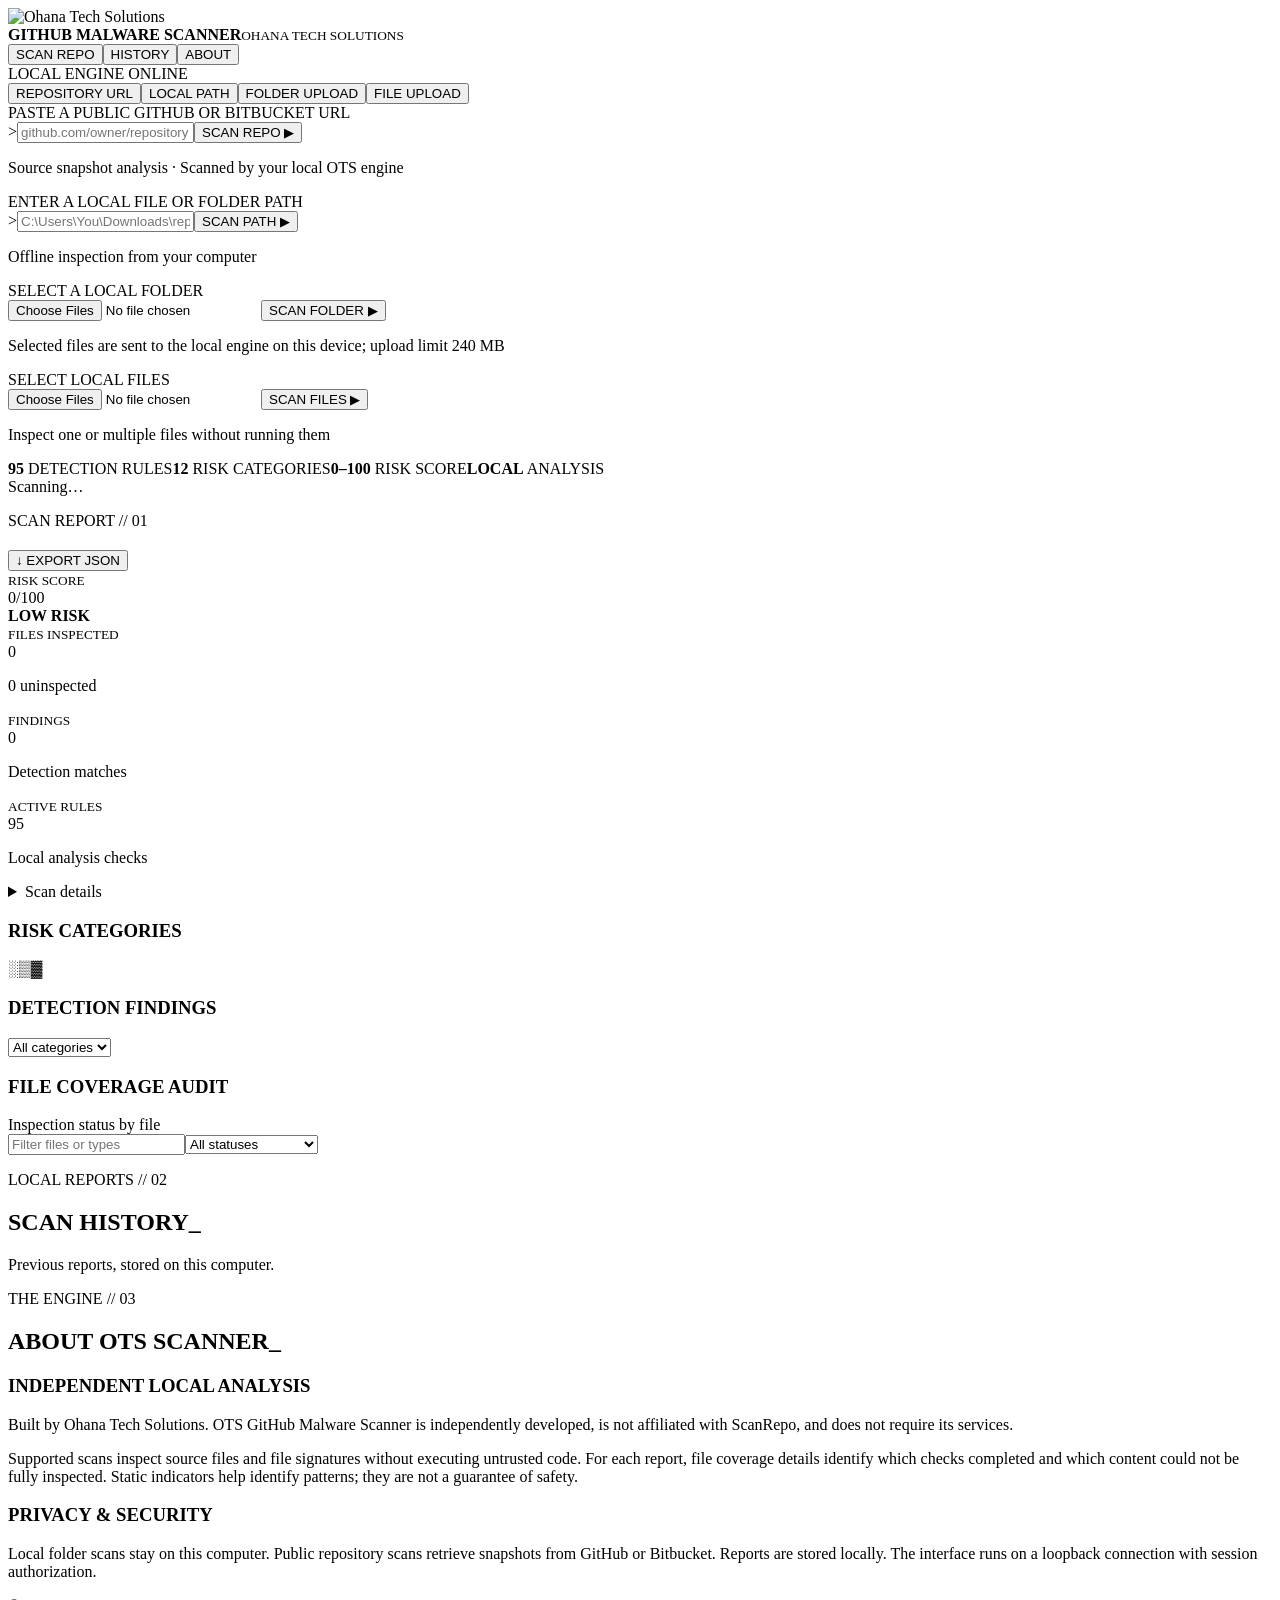
==== scanner/internal/desktop/assets/index.html @ 50714d3a "Add scanner desktop frontend, logo and neon styling" ====
<!doctype html>
<html lang="en"><head><meta charset="utf-8"><meta name="viewport" content="width=device-width,initial-scale=1"><meta name="theme-color" content="#090b0b"><title>OTS / GitHub Malware Scanner</title><link rel="icon" type="image/png" href="/favicon.png?v=2.5.0"><link rel="manifest" href="/manifest.webmanifest"><link rel="stylesheet" href="/styles.css"></head>
<body>
<div class="shell">
 <nav class="topbar" aria-label="Primary navigation">
  <div class="topbar-inner">
   <div class="brand"><img class="brand-logo" src="/ohana-logo.png?v=2.5.0" alt="Ohana Tech Solutions"><div class="brand-copy"><strong>GITHUB MALWARE SCANNER</strong><small>OHANA TECH SOLUTIONS</small></div></div>
   <div class="navitems"><button class="navitem active" data-tab="scan">SCAN REPO</button><button class="navitem" data-tab="history">HISTORY</button><button class="navitem" data-tab="about">ABOUT</button></div>
   <div class="engine-status"><span class="dot"></span> LOCAL ENGINE <span class="live-word">ONLINE</span></div>
  </div>
 </nav>
 <main>
  <section id="scan" class="panel active">
    <div class="hero">
    <div class="scan-card">
      <div class="tabs"><button class="scan-mode active" data-mode="repo">REPOSITORY URL</button><button class="scan-mode" data-mode="folder">LOCAL PATH</button><button class="scan-mode" data-mode="upload">FOLDER UPLOAD</button><button class="scan-mode" data-mode="file">FILE UPLOAD</button></div>
      <div class="field-area">
       <div class="mode" id="repo-mode"><label for="repoUrl">PASTE A PUBLIC GITHUB OR BITBUCKET URL</label><div class="input-row"><span class="input-prompt">&gt;</span><input id="repoUrl" spellcheck="false" placeholder="github.com/owner/repository" autocomplete="off"><button class="primary" id="scanRepo">SCAN REPO <span>▶</span></button></div><p class="hint">Source snapshot analysis · Scanned by your local OTS engine</p></div>
       <div class="mode hidden" id="folder-mode"><label for="folderPath">ENTER A LOCAL FILE OR FOLDER PATH</label><div class="input-row"><span class="input-prompt">&gt;</span><input id="folderPath" spellcheck="false" placeholder="C:\Users\You\Downloads\repository"><button class="primary" id="scanFolder">SCAN PATH <span>▶</span></button></div><p class="hint">Offline inspection from your computer</p></div>
       <div class="mode hidden" id="upload-mode"><label for="folderUpload">SELECT A LOCAL FOLDER</label><div class="input-row file-input"><input type="file" id="folderUpload" webkitdirectory directory multiple><button class="primary" id="scanUpload">SCAN FOLDER <span>▶</span></button></div><p class="hint">Selected files are sent to the local engine on this device; upload limit 240 MB</p></div>
       <div class="mode hidden" id="file-mode"><label for="fileUpload">SELECT LOCAL FILES</label><div class="input-row file-input"><input type="file" id="fileUpload" multiple><button class="primary" id="scanFiles">SCAN FILES <span>▶</span></button></div><p class="hint">Inspect one or multiple files without running them</p></div>
      </div>
    </div>
    <div class="feature-strip"><span><b>95</b> DETECTION RULES</span><span><b>12</b> RISK CATEGORIES</span><span><b>0–100</b> RISK SCORE</span><span><b>LOCAL</b> ANALYSIS</span></div>
    </div>
    <div class="status hidden" id="status"><span class="spinner"></span><span id="statusText">Scanning…</span></div>
    <div class="error hidden" id="error"></div>
    <section id="results" class="hidden results-wrap">
      <div class="section-heading"><div><p class="eyebrow">SCAN REPORT // 01</p><h2 id="resultTarget"></h2></div><button class="secondary" id="export">↓ EXPORT JSON</button></div>
      <div class="stats"><div class="stat score"><small>RISK SCORE</small><div id="resultScore">0<span>/100</span></div><b id="resultVerdict">LOW RISK</b></div><div class="stat"><small>FILES INSPECTED</small><div id="filesScanned">0</div><p id="filesSkipped">0 uninspected</p></div><div class="stat"><small>FINDINGS</small><div id="findingCount">0</div><p id="coverage">Detection matches</p></div><div class="stat"><small>ACTIVE RULES</small><div id="ruleCount">95</div><p>Local analysis checks</p></div></div>
      <details id="scanNotes" class="scan-notes hidden"><summary id="scanNotesLabel">Scan details</summary><ul id="scanDiagnostics"></ul></details>
      <div class="results-grid"><div class="result-surface"><div class="section-heading small"><h3>RISK CATEGORIES</h3><span class="decor">░▒▓</span></div><div id="categories"></div></div><div class="result-surface"><div class="section-heading small"><h3>DETECTION FINDINGS</h3><select id="categoryFilter"><option value="all">All categories</option></select></div><div class="findings" id="findings"></div></div></div>
      <div class="coverage-section"><div class="section-heading small"><h3>FILE COVERAGE AUDIT</h3><span id="coverageNote" class="hint">Inspection status by file</span></div><div class="coverage-metrics" id="coverageMetrics"></div><div class="input-row coverage-controls"><input type="search" id="fileSearch" placeholder="Filter files or types" aria-label="Filter coverage entries"><select id="fileStatus" aria-label="Filter by inspection status"><option value="all">All statuses</option><option value="complete">Complete baseline</option><option value="partial">Partial</option><option value="uninspected">Uninspected</option></select></div><div class="coverage-list" id="coverageList"></div><p id="coverageCount" class="hint"></p></div>
    </section>
    <section id="empty" class="hidden" aria-hidden="true"></section>
  </section>
  <section id="history" class="panel secondary-panel"><p class="eyebrow">LOCAL REPORTS // 02</p><h2>SCAN HISTORY<span class="cursor">_</span></h2><p class="subtitle">Previous reports, stored on this computer.</p><div id="historyList" class="history-list"></div></section>
  <section id="about" class="panel secondary-panel"><p class="eyebrow">THE ENGINE // 03</p><h2>ABOUT OTS SCANNER<span class="cursor">_</span></h2><div class="about-card"><h3>INDEPENDENT LOCAL ANALYSIS</h3><p>Built by Ohana Tech Solutions. OTS GitHub Malware Scanner is independently developed, is not affiliated with ScanRepo, and does not require its services.</p><p>Supported scans inspect source files and file signatures without executing untrusted code. For each report, file coverage details identify which checks completed and which content could not be fully inspected. Static indicators help identify patterns; they are not a guarantee of safety.</p><h3>PRIVACY & SECURITY</h3><p>Local folder scans stay on this computer. Public repository scans retrieve snapshots from GitHub or Bitbucket. Reports are stored locally. The interface runs on a loopback connection with session authorization.</p></div></section>
  <footer><span>© 2026 OHANA TECH SOLUTIONS</span><span>GITHUB MALWARE SCANNER // LOCAL EDITION</span><span>V2.4.0</span></footer>
 </main>
</div><script src="/app.js"></script></body></html>
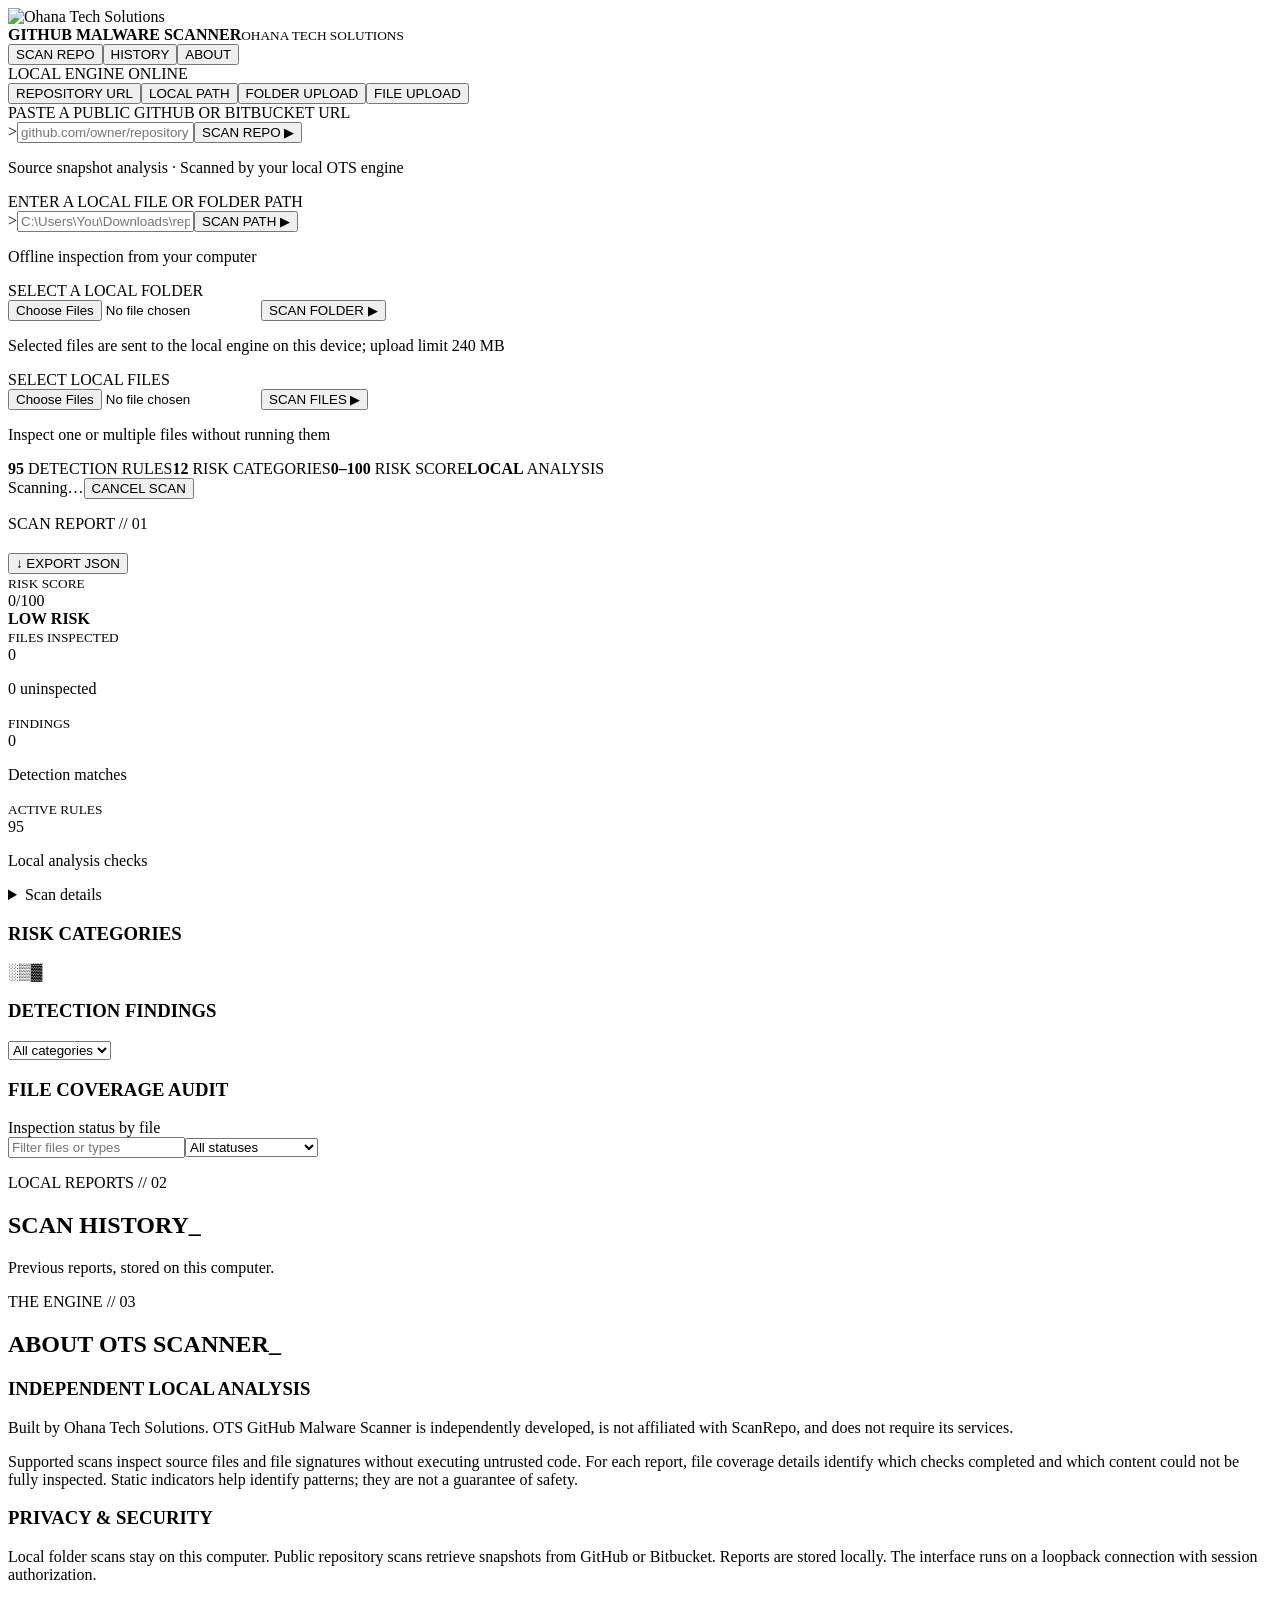
==== commit ae5c07be: "feat: cancel RepoScan scans end-to-end and bound loopback HTTP request lifetimes" ====
--- a/scanner/internal/desktop/assets/index.html
+++ b/scanner/internal/desktop/assets/index.html
@@ -23,7 +23,7 @@
     </div>
     <div class="feature-strip"><span><b>95</b> DETECTION RULES</span><span><b>12</b> RISK CATEGORIES</span><span><b>0–100</b> RISK SCORE</span><span><b>LOCAL</b> ANALYSIS</span></div>
     </div>
-    <div class="status hidden" id="status"><span class="spinner"></span><span id="statusText">Scanning…</span></div>
+    <div class="status hidden" id="status" role="status" aria-live="polite"><span class="spinner" aria-hidden="true"></span><span id="statusText">Scanning…</span><button type="button" class="secondary" id="cancelScan">CANCEL SCAN</button></div>
     <div class="error hidden" id="error"></div>
     <section id="results" class="hidden results-wrap">
       <div class="section-heading"><div><p class="eyebrow">SCAN REPORT // 01</p><h2 id="resultTarget"></h2></div><button class="secondary" id="export">↓ EXPORT JSON</button></div>
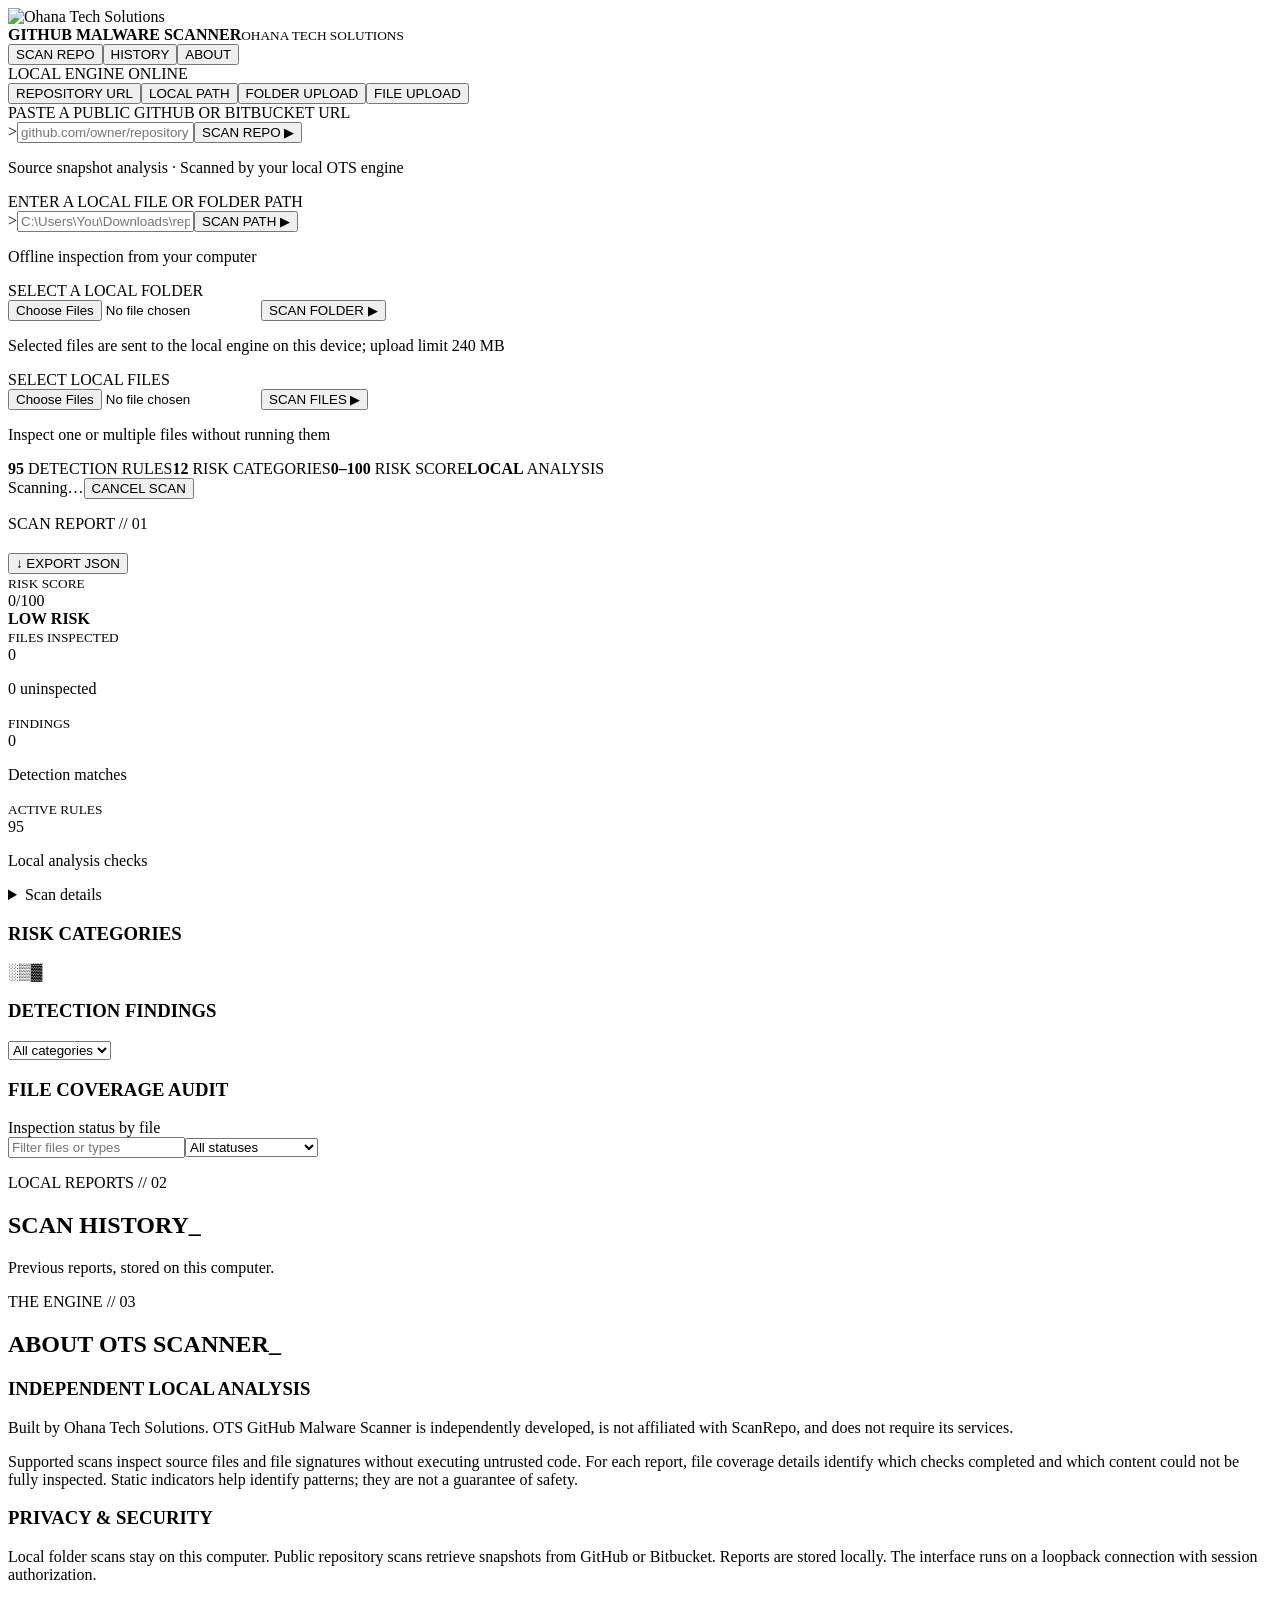
==== commit a4e97b4a: "ux: normalize public root repository inputs without relaxing server HTTPS allowlist" ====
--- a/scanner/internal/desktop/assets/index.html
+++ b/scanner/internal/desktop/assets/index.html
@@ -24,7 +24,7 @@
     <div class="feature-strip"><span><b>95</b> DETECTION RULES</span><span><b>12</b> RISK CATEGORIES</span><span><b>0–100</b> RISK SCORE</span><span><b>LOCAL</b> ANALYSIS</span></div>
     </div>
     <div class="status hidden" id="status" role="status" aria-live="polite"><span class="spinner" aria-hidden="true"></span><span id="statusText">Scanning…</span><button type="button" class="secondary" id="cancelScan">CANCEL SCAN</button></div>
-    <div class="error hidden" id="error"></div>
+    <div class="error hidden" id="error" role="alert" aria-live="assertive"></div>
     <section id="results" class="hidden results-wrap">
       <div class="section-heading"><div><p class="eyebrow">SCAN REPORT // 01</p><h2 id="resultTarget"></h2></div><button class="secondary" id="export">↓ EXPORT JSON</button></div>
       <div class="stats"><div class="stat score"><small>RISK SCORE</small><div id="resultScore">0<span>/100</span></div><b id="resultVerdict">LOW RISK</b></div><div class="stat"><small>FILES INSPECTED</small><div id="filesScanned">0</div><p id="filesSkipped">0 uninspected</p></div><div class="stat"><small>FINDINGS</small><div id="findingCount">0</div><p id="coverage">Detection matches</p></div><div class="stat"><small>ACTIVE RULES</small><div id="ruleCount">95</div><p>Local analysis checks</p></div></div>
@@ -36,6 +36,6 @@
   </section>
   <section id="history" class="panel secondary-panel"><p class="eyebrow">LOCAL REPORTS // 02</p><h2>SCAN HISTORY<span class="cursor">_</span></h2><p class="subtitle">Previous reports, stored on this computer.</p><div id="historyList" class="history-list"></div></section>
   <section id="about" class="panel secondary-panel"><p class="eyebrow">THE ENGINE // 03</p><h2>ABOUT OTS SCANNER<span class="cursor">_</span></h2><div class="about-card"><h3>INDEPENDENT LOCAL ANALYSIS</h3><p>Built by Ohana Tech Solutions. OTS GitHub Malware Scanner is independently developed, is not affiliated with ScanRepo, and does not require its services.</p><p>Supported scans inspect source files and file signatures without executing untrusted code. For each report, file coverage details identify which checks completed and which content could not be fully inspected. Static indicators help identify patterns; they are not a guarantee of safety.</p><h3>PRIVACY & SECURITY</h3><p>Local folder scans stay on this computer. Public repository scans retrieve snapshots from GitHub or Bitbucket. Reports are stored locally. The interface runs on a loopback connection with session authorization.</p></div></section>
-  <footer><span>© 2026 OHANA TECH SOLUTIONS</span><span>GITHUB MALWARE SCANNER // LOCAL EDITION</span><span>V2.4.0</span></footer>
+  <footer><span>© 2026 OHANA TECH SOLUTIONS</span><span>GITHUB MALWARE SCANNER // LOCAL EDITION</span><span>REPOSCAN V2.5.0</span></footer>
  </main>
 </div><script src="/app.js"></script></body></html>
